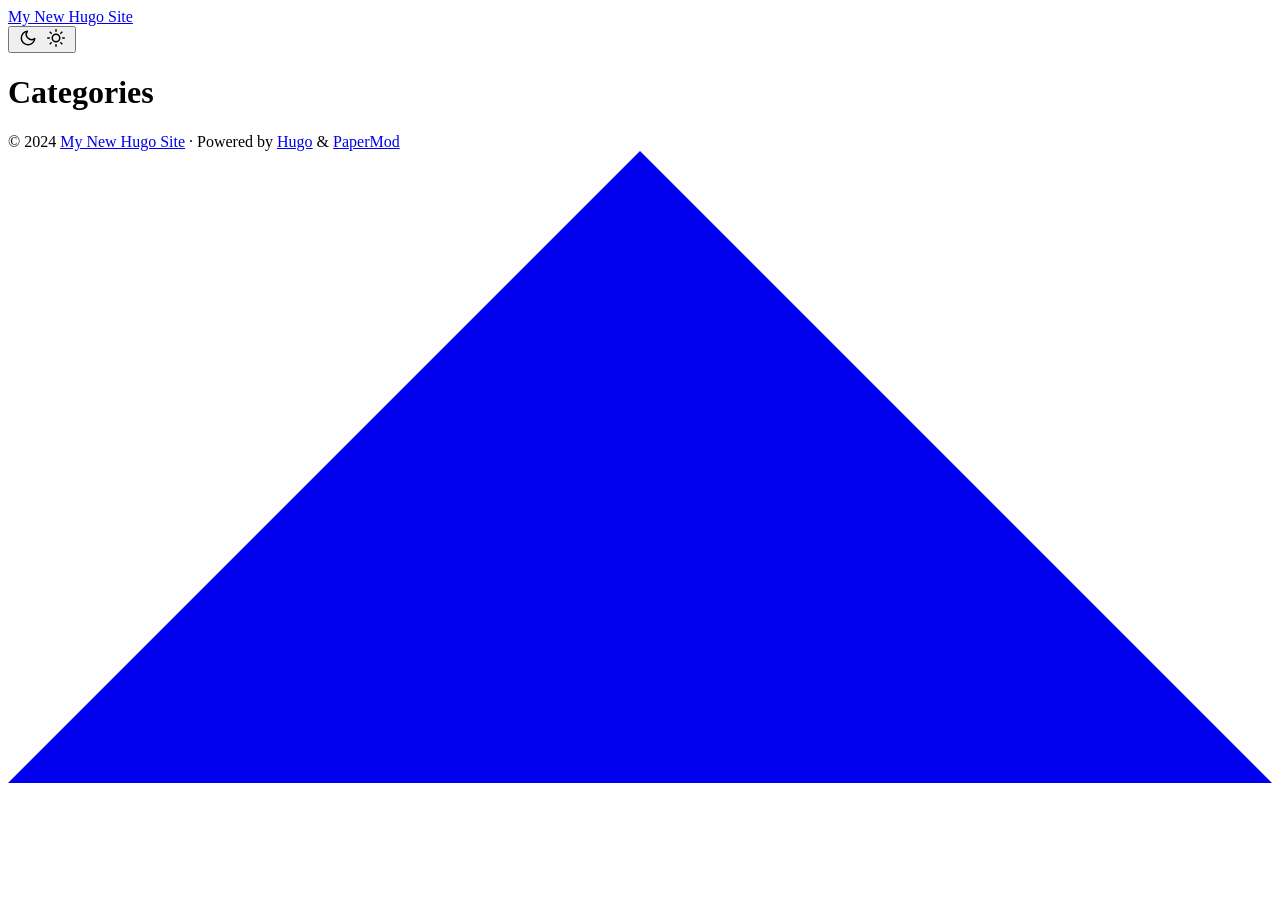
==== categories/index.html @ bcf64d03 "1st" ====
<!DOCTYPE html>
<html lang="en" dir="auto">

<head><script src="/livereload.js?mindelay=10&amp;v=2&amp;port=1313&amp;path=livereload" data-no-instant defer></script><meta charset="utf-8">
<meta http-equiv="X-UA-Compatible" content="IE=edge">
<meta name="viewport" content="width=device-width, initial-scale=1, shrink-to-fit=no">
<meta name="robots" content="noindex, nofollow">
<title>Categories | My New Hugo Site</title>
<meta name="keywords" content="">
<meta name="description" content="">
<meta name="author" content="">
<link rel="canonical" href="http://localhost:1313/categories/">
<link crossorigin="anonymous" href="/assets/css/stylesheet.4599eadb9eb2ad3d0a8d6827b41a8fda8f2f4af226b63466c09c5fddbc8706b7.css" integrity="sha256-RZnq256yrT0KjWgntBqP2o8vSvImtjRmwJxf3byHBrc=" rel="preload stylesheet" as="style">
<link rel="icon" href="http://localhost:1313/favicon.ico">
<link rel="icon" type="image/png" sizes="16x16" href="http://localhost:1313/favicon-16x16.png">
<link rel="icon" type="image/png" sizes="32x32" href="http://localhost:1313/favicon-32x32.png">
<link rel="apple-touch-icon" href="http://localhost:1313/apple-touch-icon.png">
<link rel="mask-icon" href="http://localhost:1313/safari-pinned-tab.svg">
<meta name="theme-color" content="#2e2e33">
<meta name="msapplication-TileColor" content="#2e2e33">
<link rel="alternate" type="application/rss+xml" href="http://localhost:1313/categories/index.xml">
<link rel="alternate" hreflang="en" href="http://localhost:1313/categories/">
<noscript>
    <style>
        #theme-toggle,
        .top-link {
            display: none;
        }

    </style>
    <style>
        @media (prefers-color-scheme: dark) {
            :root {
                --theme: rgb(29, 30, 32);
                --entry: rgb(46, 46, 51);
                --primary: rgb(218, 218, 219);
                --secondary: rgb(155, 156, 157);
                --tertiary: rgb(65, 66, 68);
                --content: rgb(196, 196, 197);
                --code-block-bg: rgb(46, 46, 51);
                --code-bg: rgb(55, 56, 62);
                --border: rgb(51, 51, 51);
            }

            .list {
                background: var(--theme);
            }

            .list:not(.dark)::-webkit-scrollbar-track {
                background: 0 0;
            }

            .list:not(.dark)::-webkit-scrollbar-thumb {
                border-color: var(--theme);
            }
        }

    </style>
</noscript>
</head>

<body class="list" id="top">
<script>
    if (localStorage.getItem("pref-theme") === "dark") {
        document.body.classList.add('dark');
    } else if (localStorage.getItem("pref-theme") === "light") {
        document.body.classList.remove('dark')
    } else if (window.matchMedia('(prefers-color-scheme: dark)').matches) {
        document.body.classList.add('dark');
    }

</script>

<header class="header">
    <nav class="nav">
        <div class="logo">
            <a href="http://localhost:1313/" accesskey="h" title="My New Hugo Site (Alt + H)">My New Hugo Site</a>
            <div class="logo-switches">
                <button id="theme-toggle" accesskey="t" title="(Alt + T)">
                    <svg id="moon" xmlns="http://www.w3.org/2000/svg" width="24" height="18" viewBox="0 0 24 24"
                        fill="none" stroke="currentColor" stroke-width="2" stroke-linecap="round"
                        stroke-linejoin="round">
                        <path d="M21 12.79A9 9 0 1 1 11.21 3 7 7 0 0 0 21 12.79z"></path>
                    </svg>
                    <svg id="sun" xmlns="http://www.w3.org/2000/svg" width="24" height="18" viewBox="0 0 24 24"
                        fill="none" stroke="currentColor" stroke-width="2" stroke-linecap="round"
                        stroke-linejoin="round">
                        <circle cx="12" cy="12" r="5"></circle>
                        <line x1="12" y1="1" x2="12" y2="3"></line>
                        <line x1="12" y1="21" x2="12" y2="23"></line>
                        <line x1="4.22" y1="4.22" x2="5.64" y2="5.64"></line>
                        <line x1="18.36" y1="18.36" x2="19.78" y2="19.78"></line>
                        <line x1="1" y1="12" x2="3" y2="12"></line>
                        <line x1="21" y1="12" x2="23" y2="12"></line>
                        <line x1="4.22" y1="19.78" x2="5.64" y2="18.36"></line>
                        <line x1="18.36" y1="5.64" x2="19.78" y2="4.22"></line>
                    </svg>
                </button>
            </div>
        </div>
        <ul id="menu">
        </ul>
    </nav>
</header>
<main class="main">
<header class="page-header">
    <h1>Categories</h1>
</header>

<ul class="terms-tags">
</ul>
    </main>
    
<footer class="footer">
        <span>&copy; 2024 <a href="http://localhost:1313/">My New Hugo Site</a></span> · 

    <span>
        Powered by
        <a href="https://gohugo.io/" rel="noopener noreferrer" target="_blank">Hugo</a> &
        <a href="https://github.com/adityatelange/hugo-PaperMod/" rel="noopener" target="_blank">PaperMod</a>
    </span>
</footer>
<a href="#top" aria-label="go to top" title="Go to Top (Alt + G)" class="top-link" id="top-link" accesskey="g">
    <svg xmlns="http://www.w3.org/2000/svg" viewBox="0 0 12 6" fill="currentColor">
        <path d="M12 6H0l6-6z" />
    </svg>
</a>

<script>
    let menu = document.getElementById('menu')
    if (menu) {
        menu.scrollLeft = localStorage.getItem("menu-scroll-position");
        menu.onscroll = function () {
            localStorage.setItem("menu-scroll-position", menu.scrollLeft);
        }
    }

    document.querySelectorAll('a[href^="#"]').forEach(anchor => {
        anchor.addEventListener("click", function (e) {
            e.preventDefault();
            var id = this.getAttribute("href").substr(1);
            if (!window.matchMedia('(prefers-reduced-motion: reduce)').matches) {
                document.querySelector(`[id='${decodeURIComponent(id)}']`).scrollIntoView({
                    behavior: "smooth"
                });
            } else {
                document.querySelector(`[id='${decodeURIComponent(id)}']`).scrollIntoView();
            }
            if (id === "top") {
                history.replaceState(null, null, " ");
            } else {
                history.pushState(null, null, `#${id}`);
            }
        });
    });

</script>
<script>
    var mybutton = document.getElementById("top-link");
    window.onscroll = function () {
        if (document.body.scrollTop > 800 || document.documentElement.scrollTop > 800) {
            mybutton.style.visibility = "visible";
            mybutton.style.opacity = "1";
        } else {
            mybutton.style.visibility = "hidden";
            mybutton.style.opacity = "0";
        }
    };

</script>
<script>
    document.getElementById("theme-toggle").addEventListener("click", () => {
        if (document.body.className.includes("dark")) {
            document.body.classList.remove('dark');
            localStorage.setItem("pref-theme", 'light');
        } else {
            document.body.classList.add('dark');
            localStorage.setItem("pref-theme", 'dark');
        }
    })

</script>
</body>

</html>
---- assets/css/stylesheet.4599eadb9eb2ad3d0a8d6827b41a8fda8f2f4af226b63466c09c5fddbc8706b7.css ----
/*
  PaperMod v7
  License: MIT https://github.com/adityatelange/hugo-PaperMod/blob/master/LICENSE
  Copyright (c) 2020 nanxiaobei and adityatelange
  Copyright (c) 2021-2024 adityatelange
*/
:root{--gap:24px;--content-gap:20px;--nav-width:1024px;--main-width:720px;--header-height:60px;--footer-height:60px;--radius:8px;--theme:rgb(255, 255, 255);--entry:rgb(255, 255, 255);--primary:rgb(30, 30, 30);--secondary:rgb(108, 108, 108);--tertiary:rgb(214, 214, 214);--content:rgb(31, 31, 31);--code-block-bg:rgb(28, 29, 33);--code-bg:rgb(245, 245, 245);--border:rgb(238, 238, 238)}.dark{--theme:rgb(29, 30, 32);--entry:rgb(46, 46, 51);--primary:rgb(218, 218, 219);--secondary:rgb(155, 156, 157);--tertiary:rgb(65, 66, 68);--content:rgb(196, 196, 197);--code-block-bg:rgb(46, 46, 51);--code-bg:rgb(55, 56, 62);--border:rgb(51, 51, 51)}.list{background:var(--code-bg)}.dark.list{background:var(--theme)}*,::after,::before{box-sizing:border-box}html{-webkit-tap-highlight-color:transparent;overflow-y:scroll;-webkit-text-size-adjust:100%;text-size-adjust:100%}a,button,body,h1,h2,h3,h4,h5,h6{color:var(--primary)}body{font-family:-apple-system,BlinkMacSystemFont,segoe ui,Roboto,Oxygen,Ubuntu,Cantarell,open sans,helvetica neue,sans-serif;font-size:18px;line-height:1.6;word-break:break-word;background:var(--theme)}article,aside,figcaption,figure,footer,header,hgroup,main,nav,section,table{display:block}h1,h2,h3,h4,h5,h6{line-height:1.2}h1,h2,h3,h4,h5,h6,p{margin-top:0;margin-bottom:0}ul{padding:0}a{text-decoration:none}body,figure,ul{margin:0}table{width:100%;border-collapse:collapse;border-spacing:0;overflow-x:auto;word-break:keep-all}button,input,textarea{padding:0;font:inherit;background:0 0;border:0}input,textarea{outline:0}button,input[type=button],input[type=submit]{cursor:pointer}input:-webkit-autofill,textarea:-webkit-autofill{box-shadow:0 0 0 50px var(--theme)inset}img{display:block;max-width:100%}.not-found{position:absolute;left:0;right:0;display:flex;align-items:center;justify-content:center;height:80%;font-size:160px;font-weight:700}.archive-posts{width:100%;font-size:16px}.archive-year{margin-top:40px}.archive-year:not(:last-of-type){border-bottom:2px solid var(--border)}.archive-month{display:flex;align-items:flex-start;padding:10px 0}.archive-month-header{margin:25px 0;width:200px}.archive-month:not(:last-of-type){border-bottom:1px solid var(--border)}.archive-entry{position:relative;padding:5px;margin:10px 0}.archive-entry-title{margin:5px 0;font-weight:400}.archive-count,.archive-meta{color:var(--secondary);font-size:14px}.footer,.top-link{font-size:12px;color:var(--secondary)}.footer{max-width:calc(var(--main-width) + var(--gap) * 2);margin:auto;padding:calc((var(--footer-height) - var(--gap))/2)var(--gap);text-align:center;line-height:24px}.footer span{margin-inline-start:1px;margin-inline-end:1px}.footer span:last-child{white-space:nowrap}.footer a{color:inherit;border-bottom:1px solid var(--secondary)}.footer a:hover{border-bottom:1px solid var(--primary)}.top-link{visibility:hidden;position:fixed;bottom:60px;right:30px;z-index:99;background:var(--tertiary);width:42px;height:42px;padding:12px;border-radius:64px;transition:visibility .5s,opacity .8s linear}.top-link,.top-link svg{filter:drop-shadow(0 0 0 var(--theme))}.footer a:hover,.top-link:hover{color:var(--primary)}.top-link:focus,#theme-toggle:focus{outline:0}.nav{display:flex;flex-wrap:wrap;justify-content:space-between;max-width:calc(var(--nav-width) + var(--gap) * 2);margin-inline-start:auto;margin-inline-end:auto;line-height:var(--header-height)}.nav a{display:block}.logo,#menu{display:flex;margin:auto var(--gap)}.logo{flex-wrap:inherit}.logo a{font-size:24px;font-weight:700}.logo a img,.logo a svg{display:inline;vertical-align:middle;pointer-events:none;transform:translate(0,-10%);border-radius:6px;margin-inline-end:8px}button#theme-toggle{font-size:26px;margin:auto 4px}body.dark #moon{vertical-align:middle;display:none}body:not(.dark) #sun{display:none}#menu{list-style:none;word-break:keep-all;overflow-x:auto;white-space:nowrap}#menu li+li{margin-inline-start:var(--gap)}#menu a{font-size:16px}#menu .active{font-weight:500;border-bottom:2px solid}.lang-switch li,.lang-switch ul,.logo-switches{display:inline-flex;margin:auto 4px}.lang-switch{display:flex;flex-wrap:inherit}.lang-switch a{margin:auto 3px;font-size:16px;font-weight:500}.logo-switches{flex-wrap:inherit}.main{position:relative;min-height:calc(100vh - var(--header-height) - var(--footer-height));max-width:calc(var(--main-width) + var(--gap) * 2);margin:auto;padding:var(--gap)}.page-header h1{font-size:40px}.pagination{display:flex}.pagination a{color:var(--theme);font-size:13px;line-height:36px;background:var(--primary);border-radius:calc(36px/2);padding:0 16px}.pagination .next{margin-inline-start:auto}.social-icons a{display:inline-flex;padding:10px}.social-icons a svg{height:26px;width:26px}code{direction:ltr}div.highlight,pre{position:relative}.copy-code{display:none;position:absolute;top:4px;right:4px;color:rgba(255,255,255,.8);background:rgba(78,78,78,.8);border-radius:var(--radius);padding:0 5px;font-size:14px;user-select:none}div.highlight:hover .copy-code,pre:hover .copy-code{display:block}.first-entry{position:relative;display:flex;flex-direction:column;justify-content:center;min-height:320px;margin:var(--gap)0 calc(var(--gap) * 2)}.first-entry .entry-header{overflow:hidden;display:-webkit-box;-webkit-box-orient:vertical;-webkit-line-clamp:3}.first-entry .entry-header h1{font-size:34px;line-height:1.3}.first-entry .entry-content{margin:14px 0;font-size:16px;-webkit-line-clamp:3}.first-entry .entry-footer{font-size:14px}.home-info .entry-content{-webkit-line-clamp:unset}.post-entry{position:relative;margin-bottom:var(--gap);padding:var(--gap);background:var(--entry);border-radius:var(--radius);transition:transform .1s;border:1px solid var(--border)}.post-entry:active{transform:scale(.96)}.tag-entry .entry-cover{display:none}.entry-header h2{font-size:24px;line-height:1.3}.entry-content{margin:8px 0;color:var(--secondary);font-size:14px;line-height:1.6;overflow:hidden;display:-webkit-box;-webkit-box-orient:vertical;-webkit-line-clamp:2}.entry-footer{color:var(--secondary);font-size:13px}.entry-link{position:absolute;left:0;right:0;top:0;bottom:0}.entry-hint{color:var(--secondary)}.entry-hint-parent{display:flex;justify-content:space-between}.entry-cover{font-size:14px;margin-bottom:var(--gap);text-align:center}.entry-cover img{border-radius:var(--radius);pointer-events:none;width:100%;height:auto}.entry-cover a{color:var(--secondary);box-shadow:0 1px 0 var(--primary)}.page-header,.post-header{margin:24px auto var(--content-gap)}.post-title{margin-bottom:2px;font-size:40px}.post-description{margin-top:10px;margin-bottom:5px}.post-meta,.breadcrumbs{color:var(--secondary);font-size:14px;display:flex;flex-wrap:wrap}.post-meta .i18n_list li{display:inline-flex;list-style:none;margin:auto 3px;box-shadow:0 1px 0 var(--secondary)}.breadcrumbs a{font-size:16px}.post-content{color:var(--content)}.post-content h3,.post-content h4,.post-content h5,.post-content h6{margin:24px 0 16px}.post-content h1{margin:40px auto 32px;font-size:40px}.post-content h2{margin:32px auto 24px;font-size:32px}.post-content h3{font-size:24px}.post-content h4{font-size:16px}.post-content h5{font-size:14px}.post-content h6{font-size:12px}.post-content a,.toc a:hover{box-shadow:0 1px;box-decoration-break:clone;-webkit-box-decoration-break:clone}.post-content a code{margin:auto 0;border-radius:0;box-shadow:0 -1px 0 var(--primary)inset}.post-content del{text-decoration:line-through}.post-content dl,.post-content ol,.post-content p,.post-content figure,.post-content ul{margin-bottom:var(--content-gap)}.post-content ol,.post-content ul{padding-inline-start:20px}.post-content li{margin-top:5px}.post-content li p{margin-bottom:0}.post-content dl{display:flex;flex-wrap:wrap;margin:0}.post-content dt{width:25%;font-weight:700}.post-content dd{width:75%;margin-inline-start:0;padding-inline-start:10px}.post-content dd~dd,.post-content dt~dt{margin-top:10px}.post-content table{margin-bottom:var(--content-gap)}.post-content table th,.post-content table:not(.highlighttable,.highlight table,.gist .highlight) td{min-width:80px;padding:8px 5px;line-height:1.5;border-bottom:1px solid var(--border)}.post-content table th{text-align:start}.post-content table:not(.highlighttable) td code:only-child{margin:auto 0}.post-content .highlight table{border-radius:var(--radius)}.post-content .highlight:not(table){margin:10px auto;background:var(--code-block-bg)!important;border-radius:var(--radius);direction:ltr}.post-content li>.highlight{margin-inline-end:0}.post-content ul pre{margin-inline-start:calc(var(--gap) * -2)}.post-content .highlight pre{margin:0}.post-content .highlighttable{table-layout:fixed}.post-content .highlighttable td:first-child{width:40px}.post-content .highlighttable td .linenodiv{padding-inline-end:0!important}.post-content .highlighttable td .highlight,.post-content .highlighttable td .linenodiv pre{margin-bottom:0}.post-content code{margin:auto 4px;padding:4px 6px;font-size:.78em;line-height:1.5;background:var(--code-bg);border-radius:2px}.post-content pre code{display:grid;margin:auto 0;padding:10px;color:#d5d5d6;background:var(--code-block-bg)!important;border-radius:var(--radius);overflow-x:auto;word-break:break-all}.post-content blockquote{margin:20px 0;padding:0 14px;border-inline-start:3px solid var(--primary)}.post-content hr{margin:30px 0;height:2px;background:var(--tertiary);border:0}.post-content iframe{max-width:100%}.post-content img{border-radius:4px;margin:1rem 0}.post-content img[src*="#center"]{margin:1rem auto}.post-content figure.align-center{text-align:center}.post-content figure>figcaption{color:var(--primary);font-size:16px;font-weight:700;margin:8px 0 16px}.post-content figure>figcaption>p{color:var(--secondary);font-size:14px;font-weight:400}.toc{margin:0 2px 40px;border:1px solid var(--border);background:var(--code-bg);border-radius:var(--radius);padding:.4em}.dark .toc{background:var(--entry)}.toc details summary{cursor:zoom-in;margin-inline-start:20px}.toc details[open] summary{cursor:zoom-out}.toc .details{display:inline;font-weight:500}.toc .inner{margin:0 20px;padding:10px 20px}.toc li ul{margin-inline-start:var(--gap)}.toc summary:focus{outline:0}.post-footer{margin-top:56px}.post-footer>*{margin-bottom:10px}.post-tags{display:flex;flex-wrap:wrap;gap:10px}.post-tags li{display:inline-block}.post-tags a,.share-buttons,.paginav{border-radius:var(--radius);background:var(--code-bg);border:1px solid var(--border)}.post-tags a{display:block;padding:0 14px;color:var(--secondary);font-size:14px;line-height:34px;background:var(--code-bg)}.post-tags a:hover,.paginav a:hover{background:var(--border)}.share-buttons{padding:10px;display:flex;justify-content:center;overflow-x:auto;gap:10px}.share-buttons li,.share-buttons a{display:inline-flex}.share-buttons a:not(:last-of-type){margin-inline-end:12px}h1:hover .anchor,h2:hover .anchor,h3:hover .anchor,h4:hover .anchor,h5:hover .anchor,h6:hover .anchor{display:inline-flex;color:var(--secondary);margin-inline-start:8px;font-weight:500;user-select:none}.paginav{display:flex;line-height:30px}.paginav a{padding-inline-start:14px;padding-inline-end:14px;border-radius:var(--radius)}.paginav .title{letter-spacing:1px;text-transform:uppercase;font-size:small;color:var(--secondary)}.paginav .prev,.paginav .next{width:50%}.paginav span:hover:not(.title){box-shadow:0 1px}.paginav .next{margin-inline-start:auto;text-align:right}[dir=rtl] .paginav .next{text-align:left}h1>a>svg{display:inline}img.in-text{display:inline;margin:auto}.buttons,.main .profile{display:flex;justify-content:center}.main .profile{align-items:center;min-height:calc(100vh - var(--header-height) - var(--footer-height) - (var(--gap) * 2));text-align:center}.profile .profile_inner{display:flex;flex-direction:column;align-items:center;gap:10px}.profile img{border-radius:50%}.buttons{flex-wrap:wrap;max-width:400px}.button{background:var(--tertiary);border-radius:var(--radius);margin:8px;padding:6px;transition:transform .1s}.button-inner{padding:0 8px}.button:active{transform:scale(.96)}#searchbox input{padding:4px 10px;width:100%;color:var(--primary);font-weight:700;border:2px solid var(--tertiary);border-radius:var(--radius)}#searchbox input:focus{border-color:var(--secondary)}#searchResults li{list-style:none;border-radius:var(--radius);padding:10px;margin:10px 0;position:relative;font-weight:500}#searchResults{margin:10px 0;width:100%}#searchResults li:active{transition:transform .1s;transform:scale(.98)}#searchResults a{position:absolute;width:100%;height:100%;top:0;left:0;outline:none}#searchResults .focus{transform:scale(.98);border:2px solid var(--tertiary)}.terms-tags li{display:inline-block;margin:10px;font-weight:500}.terms-tags a{display:block;padding:3px 10px;background:var(--tertiary);border-radius:6px;transition:transform .1s}.terms-tags a:active{background:var(--tertiary);transform:scale(.96)}.bg{color:#cad3f5;background-color:#24273a}.chroma{color:#cad3f5;background-color:#24273a}.chroma .x{}.chroma .err{color:#ed8796}.chroma .cl{}.chroma .lnlinks{outline:none;text-decoration:none;color:inherit}.chroma .lntd{vertical-align:top;padding:0;margin:0;border:0}.chroma .lntable{border-spacing:0;padding:0;margin:0;border:0}.chroma .hl{background-color:#474733}.chroma .lnt{white-space:pre;-webkit-user-select:none;user-select:none;margin-right:.4em;padding:0 .4em;color:#8087a2}.chroma .ln{white-space:pre;-webkit-user-select:none;user-select:none;margin-right:.4em;padding:0 .4em;color:#8087a2}.chroma .line{display:flex}.chroma .k{color:#c6a0f6}.chroma .kc{color:#f5a97f}.chroma .kd{color:#ed8796}.chroma .kn{color:#8bd5ca}.chroma .kp{color:#c6a0f6}.chroma .kr{color:#c6a0f6}.chroma .kt{color:#ed8796}.chroma .n{}.chroma .na{color:#8aadf4}.chroma .nb{color:#91d7e3}.chroma .bp{color:#91d7e3}.chroma .nc{color:#eed49f}.chroma .no{color:#eed49f}.chroma .nd{color:#8aadf4;font-weight:700}.chroma .ni{color:#8bd5ca}.chroma .ne{color:#f5a97f}.chroma .nf{color:#8aadf4}.chroma .fm{color:#8aadf4}.chroma .nl{color:#91d7e3}.chroma .nn{color:#f5a97f}.chroma .nx{}.chroma .py{color:#f5a97f}.chroma .nt{color:#c6a0f6}.chroma .nv{color:#f4dbd6}.chroma .vc{color:#f4dbd6}.chroma .vg{color:#f4dbd6}.chroma .vi{color:#f4dbd6}.chroma .vm{color:#f4dbd6}.chroma .l{}.chroma .ld{}.chroma .s{color:#a6da95}.chroma .sa{color:#ed8796}.chroma .sb{color:#a6da95}.chroma .sc{color:#a6da95}.chroma .dl{color:#8aadf4}.chroma .sd{color:#6e738d}.chroma .s2{color:#a6da95}.chroma .se{color:#8aadf4}.chroma .sh{color:#6e738d}.chroma .si{color:#a6da95}.chroma .sx{color:#a6da95}.chroma .sr{color:#8bd5ca}.chroma .s1{color:#a6da95}.chroma .ss{color:#a6da95}.chroma .m{color:#f5a97f}.chroma .mb{color:#f5a97f}.chroma .mf{color:#f5a97f}.chroma .mh{color:#f5a97f}.chroma .mi{color:#f5a97f}.chroma .il{color:#f5a97f}.chroma .mo{color:#f5a97f}.chroma .o{color:#91d7e3;font-weight:700}.chroma .ow{color:#91d7e3;font-weight:700}.chroma .p{}.chroma .c{color:#6e738d;font-style:italic}.chroma .ch{color:#6e738d;font-style:italic}.chroma .cm{color:#6e738d;font-style:italic}.chroma .c1{color:#6e738d;font-style:italic}.chroma .cs{color:#6e738d;font-style:italic}.chroma .cp{color:#6e738d;font-style:italic}.chroma .cpf{color:#6e738d;font-weight:700;font-style:italic}.chroma .g{}.chroma .gd{color:#ed8796;background-color:#363a4f}.chroma .ge{font-style:italic}.chroma .gr{color:#ed8796}.chroma .gh{color:#f5a97f;font-weight:700}.chroma .gi{color:#a6da95;background-color:#363a4f}.chroma .go{}.chroma .gp{}.chroma .gs{font-weight:700}.chroma .gu{color:#f5a97f;font-weight:700}.chroma .gt{color:#ed8796}.chroma .gl{text-decoration:underline}.chroma .w{}.chroma{background-color:unset!important}.chroma .hl{display:flex}.chroma .lnt{padding:0 0 0 12px}.highlight pre.chroma code{padding:8px 0}.highlight pre.chroma .line .cl,.chroma .ln{padding:0 10px}.chroma .lntd:last-of-type{width:100%}::-webkit-scrollbar-track{background:0 0}.list:not(.dark)::-webkit-scrollbar-track{background:var(--code-bg)}::-webkit-scrollbar-thumb{background:var(--tertiary);border:5px solid var(--theme);border-radius:var(--radius)}.list:not(.dark)::-webkit-scrollbar-thumb{border:5px solid var(--code-bg)}::-webkit-scrollbar-thumb:hover{background:var(--secondary)}::-webkit-scrollbar:not(.highlighttable,.highlight table,.gist .highlight){background:var(--theme)}.post-content .highlighttable td .highlight pre code::-webkit-scrollbar{display:none}.post-content :not(table) ::-webkit-scrollbar-thumb{border:2px solid var(--code-block-bg);background:#717175}.post-content :not(table) ::-webkit-scrollbar-thumb:hover{background:#a3a3a5}.gist table::-webkit-scrollbar-thumb{border:2px solid #fff;background:#adadad}.gist table::-webkit-scrollbar-thumb:hover{background:#707070}.post-content table::-webkit-scrollbar-thumb{border-width:2px}@media screen and (min-width:768px){::-webkit-scrollbar{width:19px;height:11px}}@media screen and (max-width:768px){:root{--gap:14px}.profile img{transform:scale(.85)}.first-entry{min-height:260px}.archive-month{flex-direction:column}.archive-year{margin-top:20px}.footer{padding:calc((var(--footer-height) - var(--gap) - 10px)/2)var(--gap)}}@media screen and (max-width:900px){.list .top-link{transform:translateY(-5rem)}}@media screen and (max-width:340px){.share-buttons{justify-content:unset}}@media(prefers-reduced-motion){.terms-tags a:active,.button:active,.post-entry:active,.top-link,#searchResults .focus,#searchResults li:active{transform:none}}
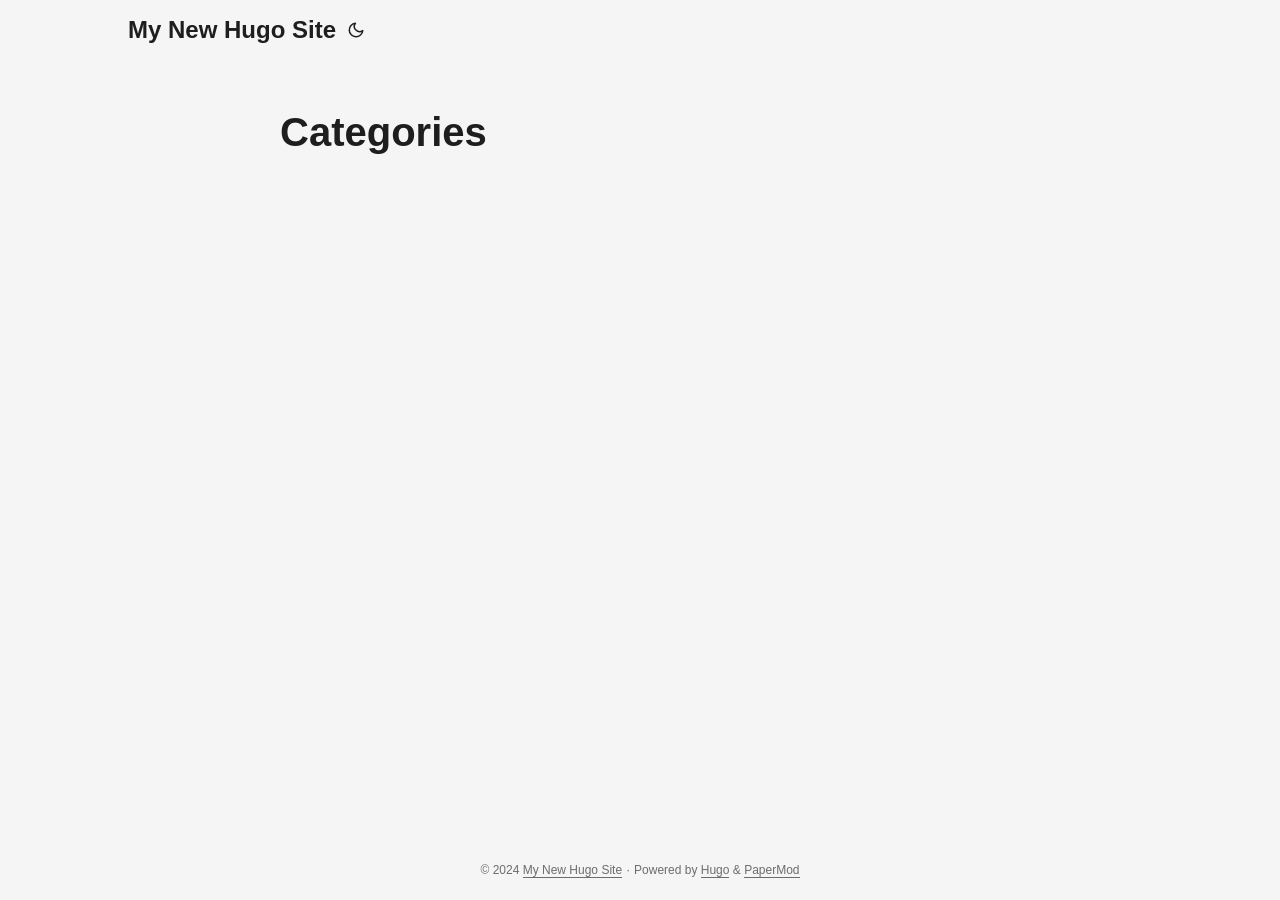
==== commit 11373c1c: "Update index.html" ====
--- a/categories/index.html
+++ b/categories/index.html
@@ -10,7 +10,7 @@
 <meta name="description" content="">
 <meta name="author" content="">
 <link rel="canonical" href="http://localhost:1313/categories/">
-<link crossorigin="anonymous" href="/assets/css/stylesheet.4599eadb9eb2ad3d0a8d6827b41a8fda8f2f4af226b63466c09c5fddbc8706b7.css" integrity="sha256-RZnq256yrT0KjWgntBqP2o8vSvImtjRmwJxf3byHBrc=" rel="preload stylesheet" as="style">
+<link crossorigin="anonymous" href="/assets/css/stylesheet.4599eadb9eb2ad3d0a8d6827b41a8fda8f2f4af226b63466c09c5fddbc8706b7.css" integrity="" rel="preload stylesheet" as="style">
 <link rel="icon" href="http://localhost:1313/favicon.ico">
 <link rel="icon" type="image/png" sizes="16x16" href="http://localhost:1313/favicon-16x16.png">
 <link rel="icon" type="image/png" sizes="32x32" href="http://localhost:1313/favicon-32x32.png">
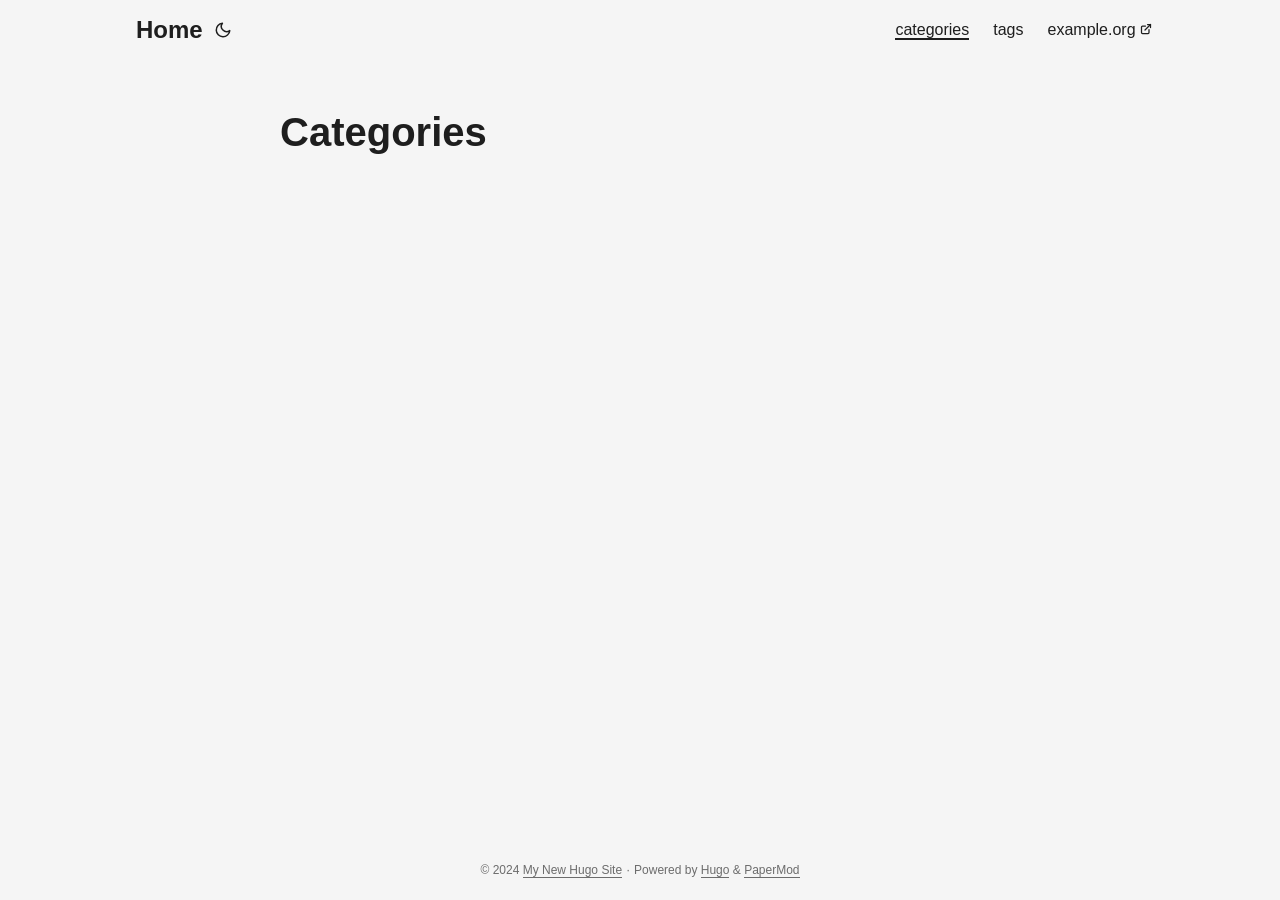
==== commit 92834763: "decoration" ====
--- a/categories/index.html
+++ b/categories/index.html
@@ -1,185 +1,6 @@
-<!DOCTYPE html>
-<html lang="en" dir="auto">
-
-<head><script src="/livereload.js?mindelay=10&amp;v=2&amp;port=1313&amp;path=livereload" data-no-instant defer></script><meta charset="utf-8">
-<meta http-equiv="X-UA-Compatible" content="IE=edge">
-<meta name="viewport" content="width=device-width, initial-scale=1, shrink-to-fit=no">
-<meta name="robots" content="noindex, nofollow">
-<title>Categories | My New Hugo Site</title>
-<meta name="keywords" content="">
-<meta name="description" content="">
-<meta name="author" content="">
-<link rel="canonical" href="http://localhost:1313/categories/">
-<link crossorigin="anonymous" href="/assets/css/stylesheet.4599eadb9eb2ad3d0a8d6827b41a8fda8f2f4af226b63466c09c5fddbc8706b7.css" integrity="" rel="preload stylesheet" as="style">
-<link rel="icon" href="http://localhost:1313/favicon.ico">
-<link rel="icon" type="image/png" sizes="16x16" href="http://localhost:1313/favicon-16x16.png">
-<link rel="icon" type="image/png" sizes="32x32" href="http://localhost:1313/favicon-32x32.png">
-<link rel="apple-touch-icon" href="http://localhost:1313/apple-touch-icon.png">
-<link rel="mask-icon" href="http://localhost:1313/safari-pinned-tab.svg">
-<meta name="theme-color" content="#2e2e33">
-<meta name="msapplication-TileColor" content="#2e2e33">
-<link rel="alternate" type="application/rss+xml" href="http://localhost:1313/categories/index.xml">
-<link rel="alternate" hreflang="en" href="http://localhost:1313/categories/">
-<noscript>
-    <style>
-        #theme-toggle,
-        .top-link {
-            display: none;
-        }
-
-    </style>
-    <style>
-        @media (prefers-color-scheme: dark) {
-            :root {
-                --theme: rgb(29, 30, 32);
-                --entry: rgb(46, 46, 51);
-                --primary: rgb(218, 218, 219);
-                --secondary: rgb(155, 156, 157);
-                --tertiary: rgb(65, 66, 68);
-                --content: rgb(196, 196, 197);
-                --code-block-bg: rgb(46, 46, 51);
-                --code-bg: rgb(55, 56, 62);
-                --border: rgb(51, 51, 51);
-            }
-
-            .list {
-                background: var(--theme);
-            }
-
-            .list:not(.dark)::-webkit-scrollbar-track {
-                background: 0 0;
-            }
-
-            .list:not(.dark)::-webkit-scrollbar-thumb {
-                border-color: var(--theme);
-            }
-        }
-
-    </style>
-</noscript>
-</head>
-
-<body class="list" id="top">
-<script>
-    if (localStorage.getItem("pref-theme") === "dark") {
-        document.body.classList.add('dark');
-    } else if (localStorage.getItem("pref-theme") === "light") {
-        document.body.classList.remove('dark')
-    } else if (window.matchMedia('(prefers-color-scheme: dark)').matches) {
-        document.body.classList.add('dark');
-    }
-
-</script>
-
-<header class="header">
-    <nav class="nav">
-        <div class="logo">
-            <a href="http://localhost:1313/" accesskey="h" title="My New Hugo Site (Alt + H)">My New Hugo Site</a>
-            <div class="logo-switches">
-                <button id="theme-toggle" accesskey="t" title="(Alt + T)">
-                    <svg id="moon" xmlns="http://www.w3.org/2000/svg" width="24" height="18" viewBox="0 0 24 24"
-                        fill="none" stroke="currentColor" stroke-width="2" stroke-linecap="round"
-                        stroke-linejoin="round">
-                        <path d="M21 12.79A9 9 0 1 1 11.21 3 7 7 0 0 0 21 12.79z"></path>
-                    </svg>
-                    <svg id="sun" xmlns="http://www.w3.org/2000/svg" width="24" height="18" viewBox="0 0 24 24"
-                        fill="none" stroke="currentColor" stroke-width="2" stroke-linecap="round"
-                        stroke-linejoin="round">
-                        <circle cx="12" cy="12" r="5"></circle>
-                        <line x1="12" y1="1" x2="12" y2="3"></line>
-                        <line x1="12" y1="21" x2="12" y2="23"></line>
-                        <line x1="4.22" y1="4.22" x2="5.64" y2="5.64"></line>
-                        <line x1="18.36" y1="18.36" x2="19.78" y2="19.78"></line>
-                        <line x1="1" y1="12" x2="3" y2="12"></line>
-                        <line x1="21" y1="12" x2="23" y2="12"></line>
-                        <line x1="4.22" y1="19.78" x2="5.64" y2="18.36"></line>
-                        <line x1="18.36" y1="5.64" x2="19.78" y2="4.22"></line>
-                    </svg>
-                </button>
-            </div>
-        </div>
-        <ul id="menu">
-        </ul>
-    </nav>
-</header>
-<main class="main">
-<header class="page-header">
-    <h1>Categories</h1>
-</header>
-
-<ul class="terms-tags">
-</ul>
-    </main>
-    
-<footer class="footer">
-        <span>&copy; 2024 <a href="http://localhost:1313/">My New Hugo Site</a></span> · 
-
-    <span>
-        Powered by
-        <a href="https://gohugo.io/" rel="noopener noreferrer" target="_blank">Hugo</a> &
-        <a href="https://github.com/adityatelange/hugo-PaperMod/" rel="noopener" target="_blank">PaperMod</a>
-    </span>
-</footer>
-<a href="#top" aria-label="go to top" title="Go to Top (Alt + G)" class="top-link" id="top-link" accesskey="g">
-    <svg xmlns="http://www.w3.org/2000/svg" viewBox="0 0 12 6" fill="currentColor">
-        <path d="M12 6H0l6-6z" />
-    </svg>
-</a>
-
-<script>
-    let menu = document.getElementById('menu')
-    if (menu) {
-        menu.scrollLeft = localStorage.getItem("menu-scroll-position");
-        menu.onscroll = function () {
-            localStorage.setItem("menu-scroll-position", menu.scrollLeft);
-        }
-    }
-
-    document.querySelectorAll('a[href^="#"]').forEach(anchor => {
-        anchor.addEventListener("click", function (e) {
-            e.preventDefault();
-            var id = this.getAttribute("href").substr(1);
-            if (!window.matchMedia('(prefers-reduced-motion: reduce)').matches) {
-                document.querySelector(`[id='${decodeURIComponent(id)}']`).scrollIntoView({
-                    behavior: "smooth"
-                });
-            } else {
-                document.querySelector(`[id='${decodeURIComponent(id)}']`).scrollIntoView();
-            }
-            if (id === "top") {
-                history.replaceState(null, null, " ");
-            } else {
-                history.pushState(null, null, `#${id}`);
-            }
-        });
-    });
-
-</script>
-<script>
-    var mybutton = document.getElementById("top-link");
-    window.onscroll = function () {
-        if (document.body.scrollTop > 800 || document.documentElement.scrollTop > 800) {
-            mybutton.style.visibility = "visible";
-            mybutton.style.opacity = "1";
-        } else {
-            mybutton.style.visibility = "hidden";
-            mybutton.style.opacity = "0";
-        }
-    };
-
-</script>
-<script>
-    document.getElementById("theme-toggle").addEventListener("click", () => {
-        if (document.body.className.includes("dark")) {
-            document.body.classList.remove('dark');
-            localStorage.setItem("pref-theme", 'light');
-        } else {
-            document.body.classList.add('dark');
-            localStorage.setItem("pref-theme", 'dark');
-        }
-    })
-
-</script>
-</body>
-
-</html>
+<!doctype html><html lang=en dir=auto><head><meta charset=utf-8><meta http-equiv=X-UA-Compatible content="IE=edge"><meta name=viewport content="width=device-width,initial-scale=1,shrink-to-fit=no"><meta name=robots content="index, follow"><title>Categories | My New Hugo Site</title>
+<meta name=keywords content><meta name=description content="ExampleSite description"><meta name=author content="Me"><link rel=canonical href=https://aijcool.github.io/categories/><meta name=google-site-verification content="XYZabc"><meta name=yandex-verification content="XYZabc"><meta name=msvalidate.01 content="XYZabc"><link crossorigin=anonymous href=/assets/css/stylesheet.css rel="preload stylesheet" as=style><link rel=icon href=https://aijcool.github.io/%3Clink%20/%20abs%20url%3E><link rel=icon type=image/png sizes=16x16 href=https://aijcool.github.io/%3Clink%20/%20abs%20url%3E><link rel=icon type=image/png sizes=32x32 href=https://aijcool.github.io/%3Clink%20/%20abs%20url%3E><link rel=apple-touch-icon href=https://aijcool.github.io/%3Clink%20/%20abs%20url%3E><link rel=mask-icon href=https://aijcool.github.io/%3Clink%20/%20abs%20url%3E><meta name=theme-color content="#2e2e33"><meta name=msapplication-TileColor content="#2e2e33"><link rel=alternate type=application/rss+xml href=https://aijcool.github.io/categories/index.xml><link rel=alternate hreflang=en href=https://aijcool.github.io/categories/><noscript><style>#theme-toggle,.top-link{display:none}</style><style>@media(prefers-color-scheme:dark){:root{--theme:rgb(29, 30, 32);--entry:rgb(46, 46, 51);--primary:rgb(218, 218, 219);--secondary:rgb(155, 156, 157);--tertiary:rgb(65, 66, 68);--content:rgb(196, 196, 197);--code-block-bg:rgb(46, 46, 51);--code-bg:rgb(55, 56, 62);--border:rgb(51, 51, 51)}.list{background:var(--theme)}.list:not(.dark)::-webkit-scrollbar-track{background:0 0}.list:not(.dark)::-webkit-scrollbar-thumb{border-color:var(--theme)}}</style></noscript><meta property="og:title" content="Categories"><meta property="og:description" content="ExampleSite description"><meta property="og:type" content="website"><meta property="og:url" content="https://aijcool.github.io/categories/"><meta property="og:image" content="https://aijcool.github.io/%3Clink%20or%20path%20of%20image%20for%20opengraph,%20twitter-cards%3E"><meta property="og:site_name" content="ExampleSite"><meta name=twitter:card content="summary_large_image"><meta name=twitter:image content="https://aijcool.github.io/%3Clink%20or%20path%20of%20image%20for%20opengraph,%20twitter-cards%3E"><meta name=twitter:title content="Categories"><meta name=twitter:description content="ExampleSite description"></head><body class=list id=top><script>localStorage.getItem("pref-theme")==="dark"?document.body.classList.add("dark"):localStorage.getItem("pref-theme")==="light"?document.body.classList.remove("dark"):window.matchMedia("(prefers-color-scheme: dark)").matches&&document.body.classList.add("dark")</script><header class=header><nav class=nav><div class=logo><a href=https://aijcool.github.io/ accesskey=h title="Home (Alt + H)"><img src=https://aijcool.github.io/apple-touch-icon.png alt aria-label=logo height=35>Home</a><div class=logo-switches><button id=theme-toggle accesskey=t title="(Alt + T)"><svg id="moon" xmlns="http://www.w3.org/2000/svg" width="24" height="18" viewBox="0 0 24 24" fill="none" stroke="currentcolor" stroke-width="2" stroke-linecap="round" stroke-linejoin="round"><path d="M21 12.79A9 9 0 1111.21 3 7 7 0 0021 12.79z"/></svg><svg id="sun" xmlns="http://www.w3.org/2000/svg" width="24" height="18" viewBox="0 0 24 24" fill="none" stroke="currentcolor" stroke-width="2" stroke-linecap="round" stroke-linejoin="round"><circle cx="12" cy="12" r="5"/><line x1="12" y1="1" x2="12" y2="3"/><line x1="12" y1="21" x2="12" y2="23"/><line x1="4.22" y1="4.22" x2="5.64" y2="5.64"/><line x1="18.36" y1="18.36" x2="19.78" y2="19.78"/><line x1="1" y1="12" x2="3" y2="12"/><line x1="21" y1="12" x2="23" y2="12"/><line x1="4.22" y1="19.78" x2="5.64" y2="18.36"/><line x1="18.36" y1="5.64" x2="19.78" y2="4.22"/></svg></button></div></div><ul id=menu><li><a href=https://aijcool.github.io/categories/ title=categories><span class=active>categories</span></a></li><li><a href=https://aijcool.github.io/tags/ title=tags><span>tags</span></a></li><li><a href=https://example.org title=example.org><span>example.org</span>&nbsp;<svg fill="none" shape-rendering="geometricPrecision" stroke="currentcolor" stroke-linecap="round" stroke-linejoin="round" stroke-width="2.5" viewBox="0 0 24 24" height="12" width="12"><path d="M18 13v6a2 2 0 01-2 2H5a2 2 0 01-2-2V8a2 2 0 012-2h6"/><path d="M15 3h6v6"/><path d="M10 14 21 3"/></svg></a></li></ul></nav></header><main class=main><header class=page-header><h1>Categories</h1></header><ul class=terms-tags></ul></main><footer class=footer><span>&copy; 2024 <a href=https://aijcool.github.io/>My New Hugo Site</a></span> ·
+<span>Powered by
+<a href=https://gohugo.io/ rel="noopener noreferrer" target=_blank>Hugo</a> &
+        <a href=https://github.com/adityatelange/hugo-PaperMod/ rel=noopener target=_blank>PaperMod</a></span></footer><a href=#top aria-label="go to top" title="Go to Top (Alt + G)" class=top-link id=top-link accesskey=g><svg xmlns="http://www.w3.org/2000/svg" viewBox="0 0 12 6" fill="currentcolor"><path d="M12 6H0l6-6z"/></svg>
+</a><script>let menu=document.getElementById("menu");menu&&(menu.scrollLeft=localStorage.getItem("menu-scroll-position"),menu.onscroll=function(){localStorage.setItem("menu-scroll-position",menu.scrollLeft)}),document.querySelectorAll('a[href^="#"]').forEach(e=>{e.addEventListener("click",function(e){e.preventDefault();var t=this.getAttribute("href").substr(1);window.matchMedia("(prefers-reduced-motion: reduce)").matches?document.querySelector(`[id='${decodeURIComponent(t)}']`).scrollIntoView():document.querySelector(`[id='${decodeURIComponent(t)}']`).scrollIntoView({behavior:"smooth"}),t==="top"?history.replaceState(null,null," "):history.pushState(null,null,`#${t}`)})})</script><script>var mybutton=document.getElementById("top-link");window.onscroll=function(){document.body.scrollTop>800||document.documentElement.scrollTop>800?(mybutton.style.visibility="visible",mybutton.style.opacity="1"):(mybutton.style.visibility="hidden",mybutton.style.opacity="0")}</script><script>document.getElementById("theme-toggle").addEventListener("click",()=>{document.body.className.includes("dark")?(document.body.classList.remove("dark"),localStorage.setItem("pref-theme","light")):(document.body.classList.add("dark"),localStorage.setItem("pref-theme","dark"))})</script></body></html>
